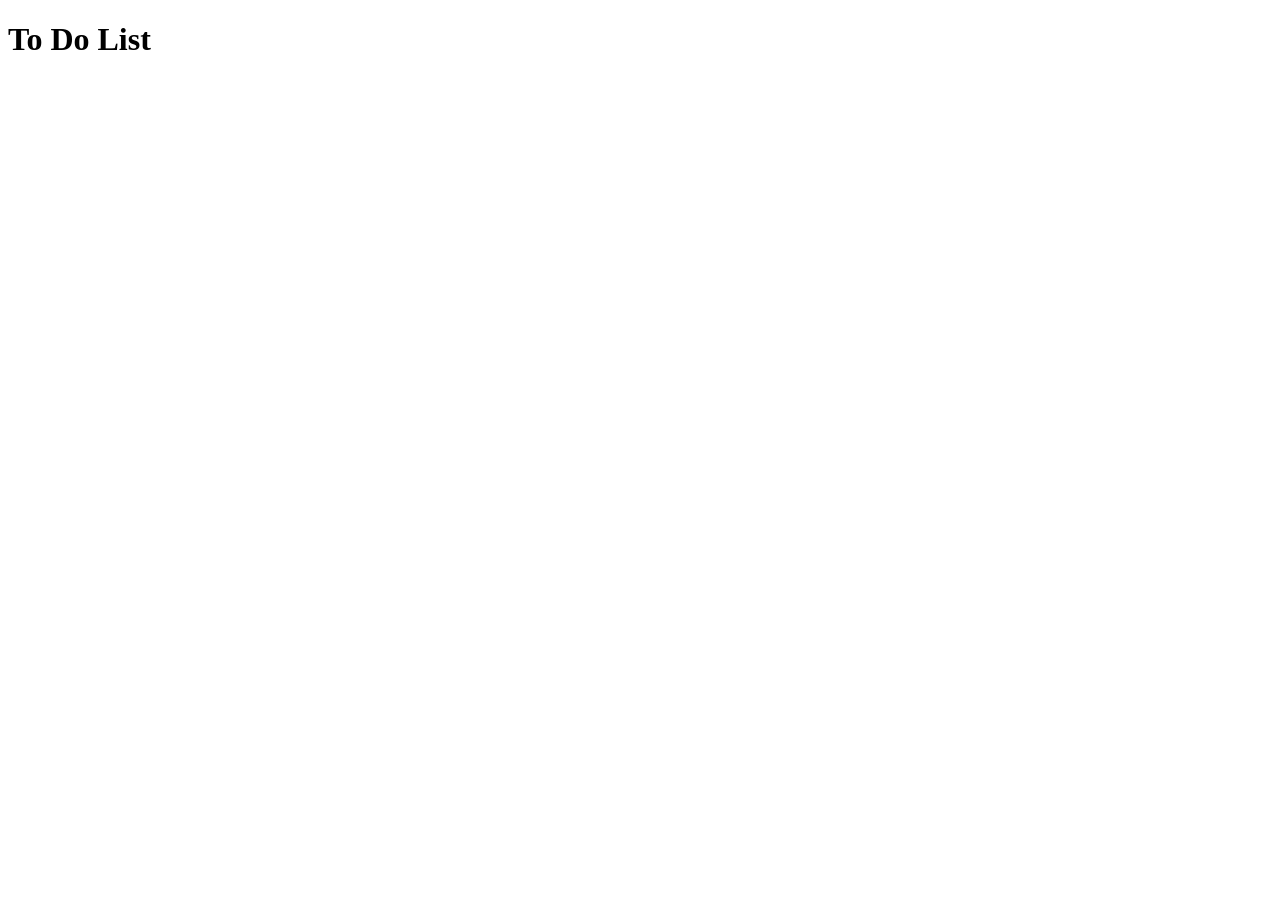
==== todolist/index.html @ 26081777 "incomplete push" ====
<!DOCTYPE html>
<html lang="en">
<head>
    <meta charset="UTF-8">
    <meta name="viewport" content="width=device-width, initial-scale=1.0">
    <title>To Do List</title>
</head>
<body>
    <h1>
        To Do List
    </h1>
    <div>
</body>
</html>
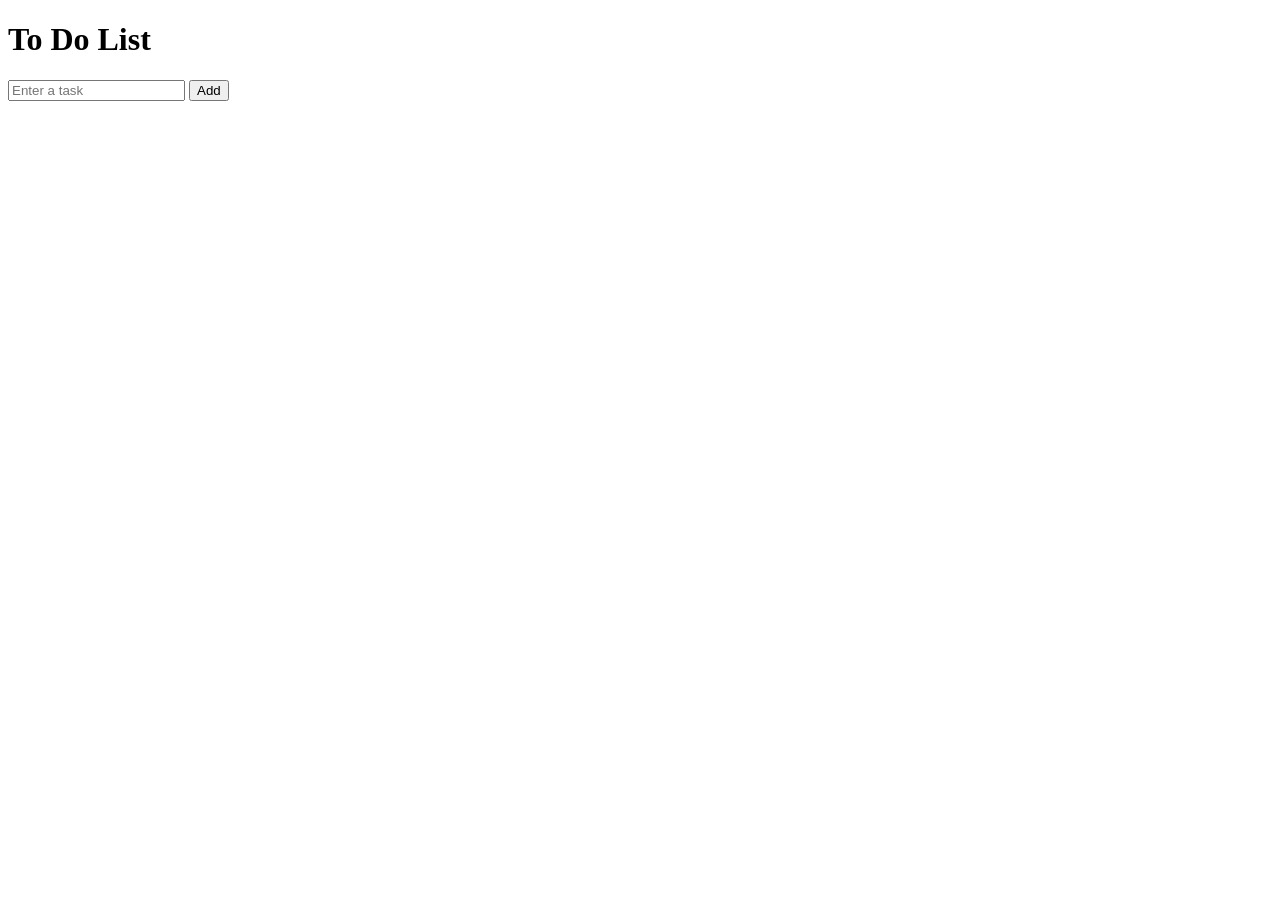
==== commit ac98501f: "The todo list chalange" ====
--- a/todolist/index.html
+++ b/todolist/index.html
@@ -6,9 +6,11 @@
     <title>To Do List</title>
 </head>
 <body>
-    <h1>
-        To Do List
-    </h1>
-    <div>
+    <h1> To Do List</h1>
+    <div name="todolist">
+        <input type="text" name="task" placeholder="Enter a task">
+        <button name="add">Add</button>
+        <ul name="tasks"></ul>
+    </div>
 </body>
 </html>
